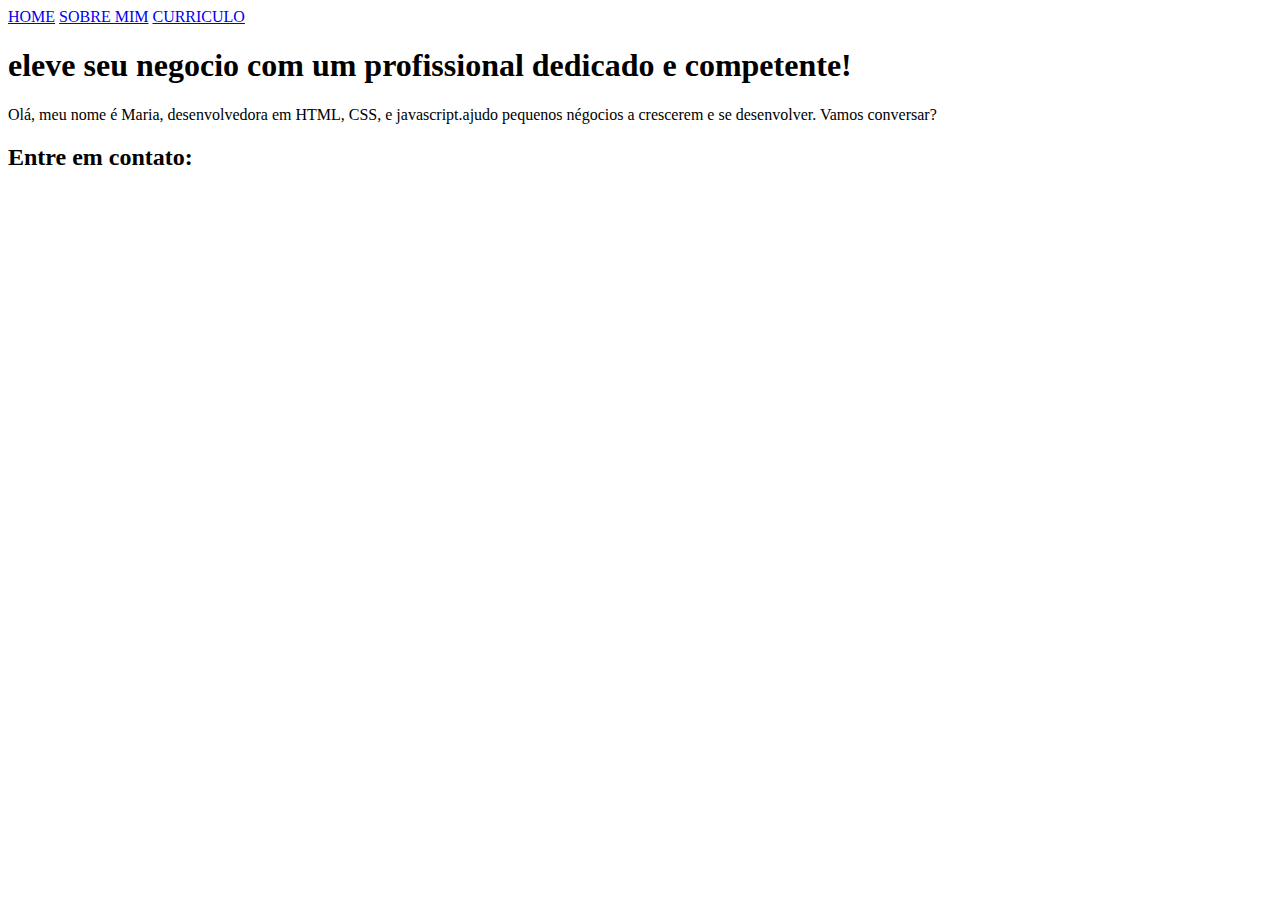
==== portfolio.mariahelena-main/index.html @ 82f526ee "Add files via upload" ====
<!DOCTYPE html>
<html lang="pt-br">
<head>
    <meta charset="UTF-8">
    <meta name="viewport" content="width=device-width, initial-scale=1.0">
    <title>Portfólio Maria Helena</title>
</head>
<body>
    
<header class="cabecalho">
    <nav class="cabecalho-menu">
        <a class="cabecalho-menu-links" href="index.html">HOME</a>
        <a class="cabecalho-menu-links" href="sobremim.html">SOBRE MIM</a>
        <a class="cabecalho-menu-links" href="curriculo.html">CURRICULO</a>

    </nav>
</header>
<main class="conteudo">
    <section class="apresentação-conteudo">
        <h1 class="apresentação-conteudo-titulo">eleve seu negocio com um profissional dedicado e competente!</h1>
        <p class="apresentação-conteudo-paragrafo">Olá, meu nome é Maria, desenvolvedora em HTML, CSS, e javascript.ajudo pequenos négocios a crescerem e se desenvolver. Vamos conversar?</p>
        <div class="apresentação-links">
            <h2 class="apresentação-links-conteudo">
                Entre em contato:
            </h2>




        </div>
    </section>
</main>
</body>
</html>
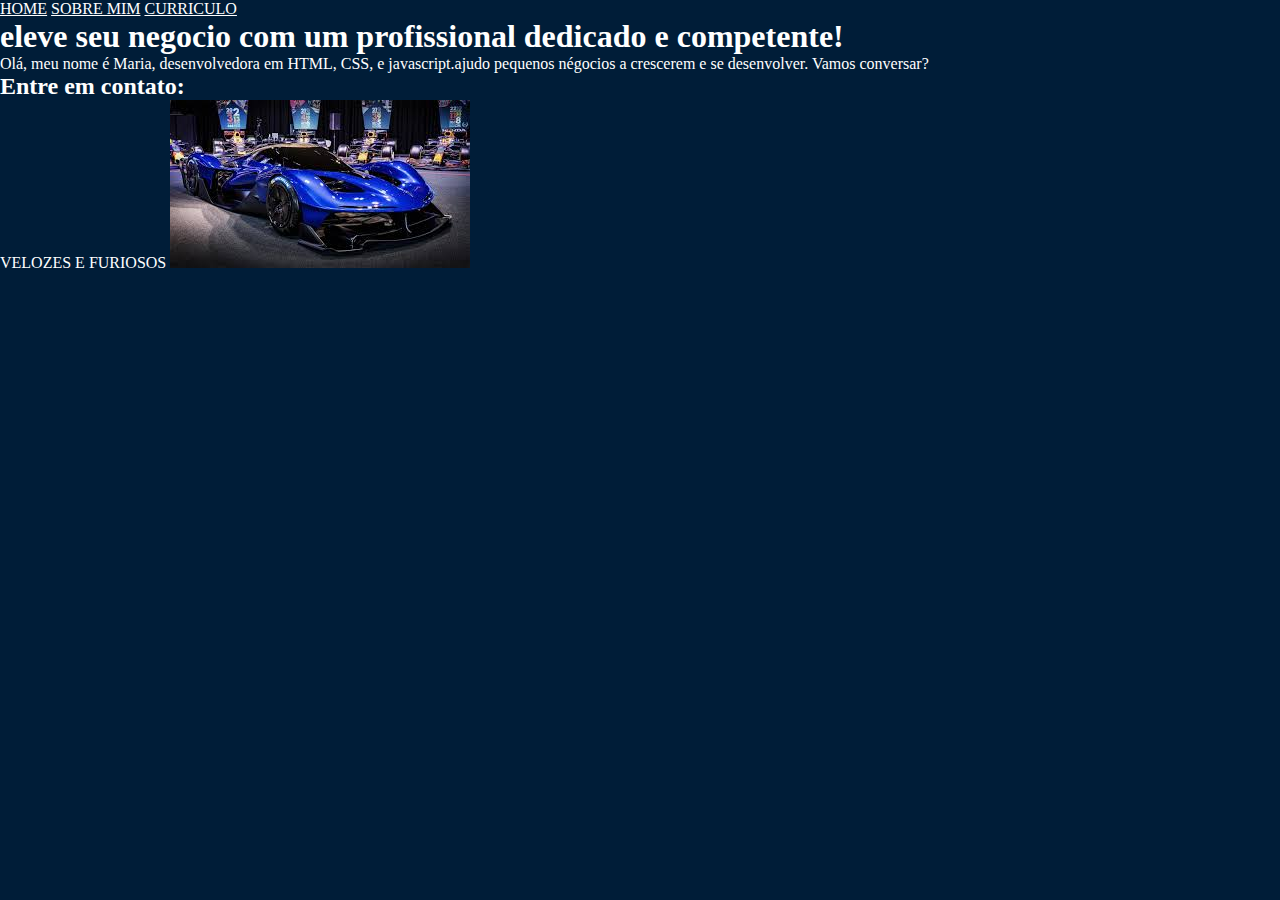
==== commit 1a2494bb: "Add files via upload" ====
--- a/portfolio.mariahelena-main/index.html
+++ b/portfolio.mariahelena-main/index.html
@@ -4,8 +4,12 @@
     <meta charset="UTF-8">
     <meta name="viewport" content="width=device-width, initial-scale=1.0">
     <title>Portfólio Maria Helena</title>
+    <link rel="stylesheet" href="style.css">
+    <link rel="stylesheet" href="https./cdnjs.cloudflare.com/ajax/libs/font-awesome/6.0.0-beta3/css/all.min.css">
 </head>
+
 <body>
+
     
 <header class="cabecalho">
     <nav class="cabecalho-menu">
@@ -23,12 +27,16 @@
             <h2 class="apresentação-links-conteudo">
                 Entre em contato:
             </h2>
+            <a class="botao1" href="mailto:mariahelenadealmeida@gmail.com"><i class="fas fa-envelope"></i></a>
 
-
-
-
+   
         </div>
     </section>
 </main>
 </body>
-</html>+
+VELOZES E FURIOSOS 
+
+<img src="carros velozes e rapidos de mais legais.jpg" alt="">
+</html
+c--- a/portfolio.mariahelena-main/style.css
+++ b/portfolio.mariahelena-main/style.css
@@ -0,0 +1,12 @@
+*{
+    margin: 0%;
+    padding: 0%;
+}
+body{
+height: 100vh;
+background-color: rgb(0, 29, 56);
+
+}
+*{
+    color: rgb(255, 255, 255);
+}